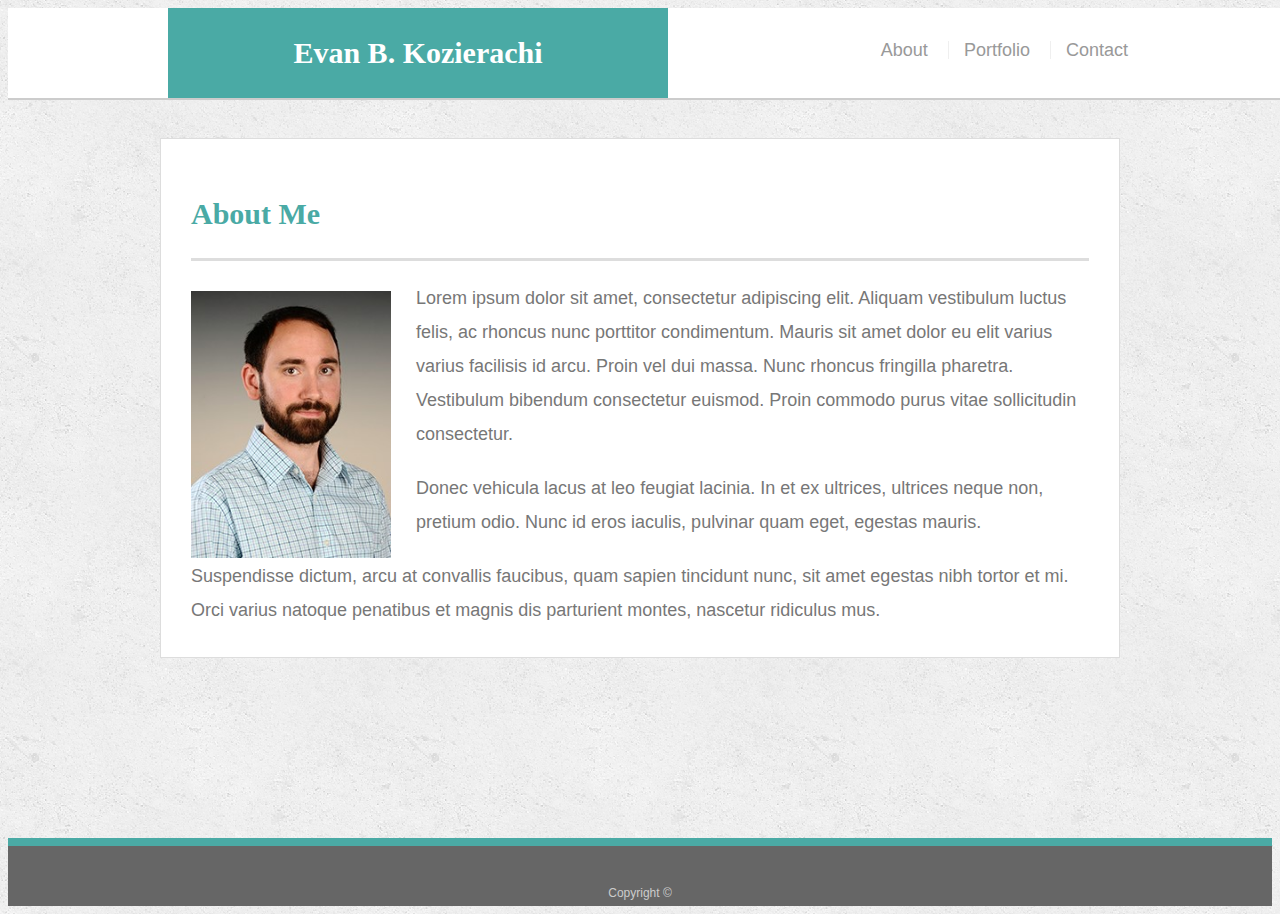
==== index.html @ 396a2adb "Redux" ====
<!doctype html>
<html lang="en-us">

<head>
  <meta charset="UTF-8">
  <meta name="viewport" content="width=device-width, initial-scale=1.0" />
  <title>About | Your Name</title>
  <link rel="stylesheet" type="text/css" href="assets/css/style.css">
</head>

<body>

  <header id="masthead">
    <div class="container">
      <a href="index.html" id="logo">Evan B. Kozierachi</a>
      <nav>
        <a href="index.html">About</a>
        <a href="portfolio.html">Portfolio</a>
        <a href="contact.html">Contact</a>
      </nav>
    </div>
  </header>

  <div id="main-container" class="about-wrapper container">
    <section class="main-section">
      <h1>About Me</h1>
      <!-- <div class="auth-image"> -->
        <img src="assets/images/Evan Blane Kozierachi (color).jpg" 
        class="auth-image" alt="Evan B. Kozierachi">
      <!-- </div> -->
      
      <p>Lorem ipsum dolor sit amet, consectetur adipiscing elit. Aliquam vestibulum luctus felis, ac rhoncus nunc porttitor condimentum. Mauris sit amet dolor eu elit varius varius facilisis id arcu. Proin vel dui massa. Nunc rhoncus fringilla pharetra. Vestibulum bibendum consectetur euismod. Proin commodo purus vitae sollicitudin consectetur.</p>

      <p>Donec vehicula lacus at leo feugiat lacinia. In et ex ultrices, ultrices neque non, pretium odio. Nunc id eros iaculis, pulvinar quam eget, egestas mauris.</p>

      <p>Suspendisse dictum, arcu at convallis faucibus, quam sapien tincidunt nunc, sit amet egestas nibh tortor et mi. Orci varius natoque penatibus et magnis dis parturient montes, nascetur ridiculus mus.</p>

    </section>

  </div>

  <footer>
    <div class="container">
      Copyright &copy; 
    </div>
  </footer>
</body>

</html>
---- assets/css/style.css ----
body {
  font-family: Arial, "Helvetica Neue", Helvetica, sans-serif;
  font-size: 18px;
  line-height: 34px;
  color: #777;
  background: url("../images/concrete_seamless.png");
}

* {
  box-sizing: border-box;
}

/* general */

.container {
  width: 100%;
  max-width: 960px;
  margin: 0 auto;
  clear: both;
}

h1,
h2,
h3,
p {
  margin-bottom: 20px;
}

p:last-child {
  margin-bottom: 0;
}

h1,
h2,
h3 {
  font-family: Georgia, Times, "Times New Roman", serif;
  font-weight: 700;
  color: #4aaaa5;
}

h1 {
  padding-bottom: 20px;
  font-size: 30px;
  line-height: 49px;
  border-bottom: 3px solid #ddd;
}

h2,
h3 {
  font-size: 22px;
}

/* header */

#masthead {
  position: fixed;
  z-index: 99;
  width: 100%;
  margin: 0 0 30px;
  overflow: auto;
  color: #fff;
  background: #fff;
  border-bottom: 2px solid #ccc;
}

#logo {
  float: left;
  width: 500px;
  height: 90px;
  font-family: Georgia, Times, "Times New Roman", serif;
  font-size: 30px;
  font-weight: 700;
  line-height: 90px;
  color: #fff;
  text-align: center;
  text-decoration: none;
  background: #4aaaa5;
}

nav {
  float: right;
  margin-top: 25px;
}

nav a {
  display: inline-block;
  padding-left: 15px;
  margin-left: 15px;
  line-height: 18px;
  color: #999;
  text-decoration: none;
  border-left: 1px solid #efefef;
}

nav a:first-child {
  border-left: 0 none;
}

/* footer */

footer {
  padding: 30px 0;
  clear: both;
  font-size: 12px;
  color: #fff;
  color: #ccc;
  text-align: center;
  background: #666;
  border-top: 8px solid #4aaaa5;
  height: 50px;
}

h3, h2 {
  padding-bottom: 20px;
  margin-bottom: 15px;
  line-height: 22px;
  border-bottom: 2px solid #eee;
}

/* main */

#main-container {
  padding-top: 130px;
  min-height: calc(100vh - 70px);
}

.main-section {
  float: left;
  width: 100%;
  max-width: 960px;
  padding: 30px;
  margin: 0 0 40px;
  background: #fff;
  border: 1px solid #ddd;
}

/* portfolio page */

.work {
  position: relative;
  float: left;
  width: 274px;
  margin: 20px 0 25px;
  overflow: auto;
}

.work:nth-child(even) {
  margin-right: 40px;
}

.work img {
  width: 100%;
  border: 0 none;
  opacity: 0.8;
}

.work h3 {
  position: absolute;
  bottom: 20px;
  width: 100%;
  padding: 15px;
  margin-bottom: 0;
  font-weight: 300;
  line-height: 30px;
  color: #fff;
  text-align: center;
  background: #4aaaa5;
  border-bottom: 0;
}

.auth-image {
  float: left;
  width: 200px;
  height: auto;
  margin-top: 10px;
  margin-right: 25px;
  position: relative;
}

/* contact page */

#contact-form ul {
  margin-bottom: 20px;
}

#contact-form li {
  margin-bottom: 10px;
}

label,
input[type=text],
input[type=email],
textarea {
  display: block;
  width: 100%;
}

input[type=text],
input[type=email],
textarea {
  height: 35px;
  padding: 0 10px;
  font-size: 14px;
  border: 1px solid #ddd;
}

textarea {
  height: 200px;
}

input[type=submit] {
  padding: 10px 30px;
  font-size: 18px;
  color: #fff;
  cursor: pointer;
  background: #4aaaa5;
  border: 0 none;
}


@media only screen and (max-width: 980px) {

  .contact-wrapper{
   padding-right: 50px;
 }

 nav{
   margin-right: 60px;
 }

 .about-wrapper{
   padding-right: 50px;
 }

 .portfolio-wrapper{
   padding-right: 50px;
 }

 .work{
   width: 300px;
 }

 #contact-form ul li{
   list-style-type: none;
 }

 .main-section{
   width: 80%;
 } 
}

@media only screen and (max-width: 768px) {

  #logo{
    width: 400px;
    margin-left: 20px;
  }

  nav{
    margin-right: 60px;
  }

  #main-container{
    padding-right: 10px;
    padding-left: 20px;
  }

  #contact-form ul li{
    list-style-type: none;
  }

  .main-section{
    width: 100% !important;
  }
  
  .work{
    width: 274px !important;
  }

}


@media only screen and (max-width: 640px) {
  section {
    height: 450px;
    width: 300px;
  }

  #masthead{
    height: 160px;
  }

  #logo{
    width: 640px !important;
    margin-left: 0px !important;
  }

  .auth-image{
    float: none;
    width: 100%;
  }

  img.auth-image {
    margin-left: auto;
    margin-right: auto;
    width: 100%;
  }

  .main-section{
    height: auto;
  }
  
  p {
    font-size: 12pt;
  }

  h1 {
    width: 100%;
  }

  a {
    font-size: 10pt;
  }

  nav {
    text-align: center;
    width: 100%;
  }

  /**Contact form **/
  #contact-form ul li{
    list-style-type: none;
  }

  footer{
    margin-top: 40px;
  }

  /**Portfolio**/
  .work{
    width: 100% !important;
  }

  .main-section{
    width: 100% !important;
  }
}
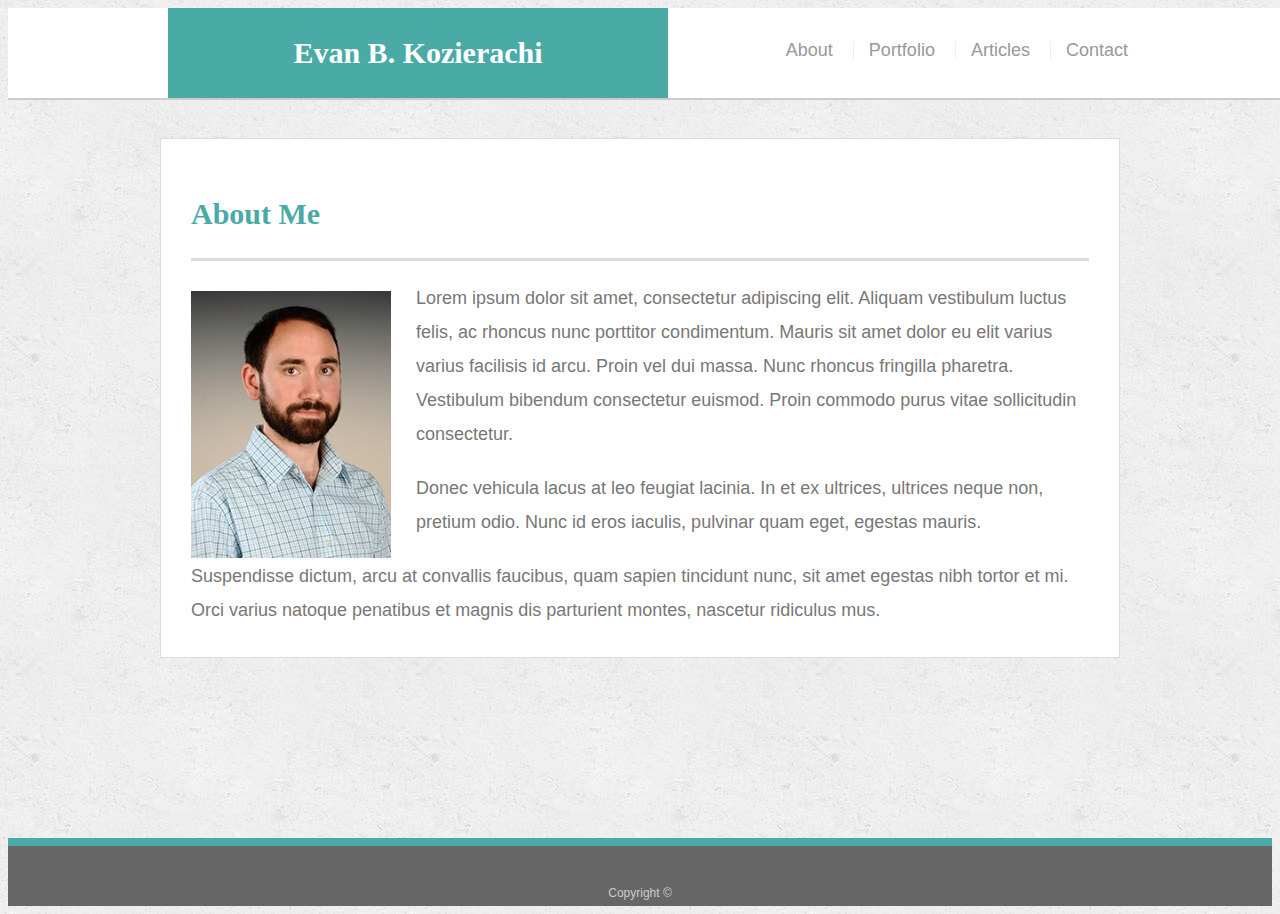
==== commit ab11184e: "archive" ====
--- a/index.html
+++ b/index.html
@@ -4,7 +4,7 @@
 <head>
   <meta charset="UTF-8">
   <meta name="viewport" content="width=device-width, initial-scale=1.0" />
-  <title>About | Your Name</title>
+  <title>About | Evan B. Kozierachi</title>
   <link rel="stylesheet" type="text/css" href="assets/css/style.css">
 </head>
 
@@ -16,6 +16,7 @@
       <nav>
         <a href="index.html">About</a>
         <a href="portfolio.html">Portfolio</a>
+        <a href="articles.html">Articles</a>
         <a href="contact.html">Contact</a>
       </nav>
     </div>
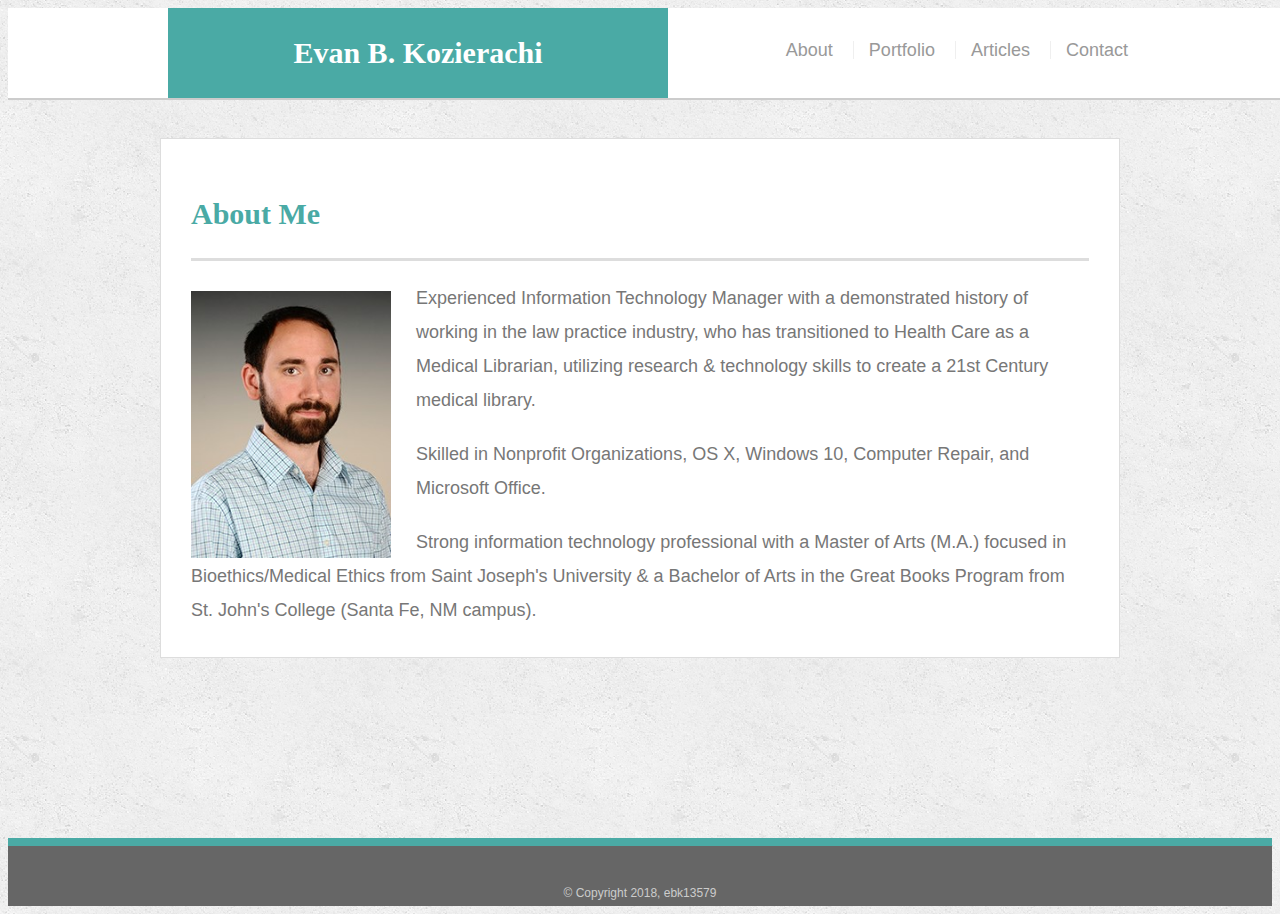
==== commit 66bc28ce: "firebaseredux" ====
--- a/index.html
+++ b/index.html
@@ -30,11 +30,11 @@
         class="auth-image" alt="Evan B. Kozierachi">
       <!-- </div> -->
       
-      <p>Lorem ipsum dolor sit amet, consectetur adipiscing elit. Aliquam vestibulum luctus felis, ac rhoncus nunc porttitor condimentum. Mauris sit amet dolor eu elit varius varius facilisis id arcu. Proin vel dui massa. Nunc rhoncus fringilla pharetra. Vestibulum bibendum consectetur euismod. Proin commodo purus vitae sollicitudin consectetur.</p>
+      <p>Experienced Information Technology Manager with a demonstrated history of working in the law practice industry, who has transitioned to Health Care as a Medical Librarian, utilizing research & technology skills to create a 21st Century medical library.</p>
 
-      <p>Donec vehicula lacus at leo feugiat lacinia. In et ex ultrices, ultrices neque non, pretium odio. Nunc id eros iaculis, pulvinar quam eget, egestas mauris.</p>
+      <p>Skilled in Nonprofit Organizations, OS X, Windows 10, Computer Repair, and Microsoft Office.</p>
 
-      <p>Suspendisse dictum, arcu at convallis faucibus, quam sapien tincidunt nunc, sit amet egestas nibh tortor et mi. Orci varius natoque penatibus et magnis dis parturient montes, nascetur ridiculus mus.</p>
+      <p>Strong information technology professional with a Master of Arts (M.A.) focused in Bioethics/Medical Ethics from Saint Joseph's University & a Bachelor of Arts in the Great Books Program from St. John's College (Santa Fe, NM campus).</p>
 
     </section>
 
@@ -42,7 +42,7 @@
 
   <footer>
     <div class="container">
-      Copyright &copy; 
+      &copy; Copyright 2018, ebk13579
     </div>
   </footer>
 </body>
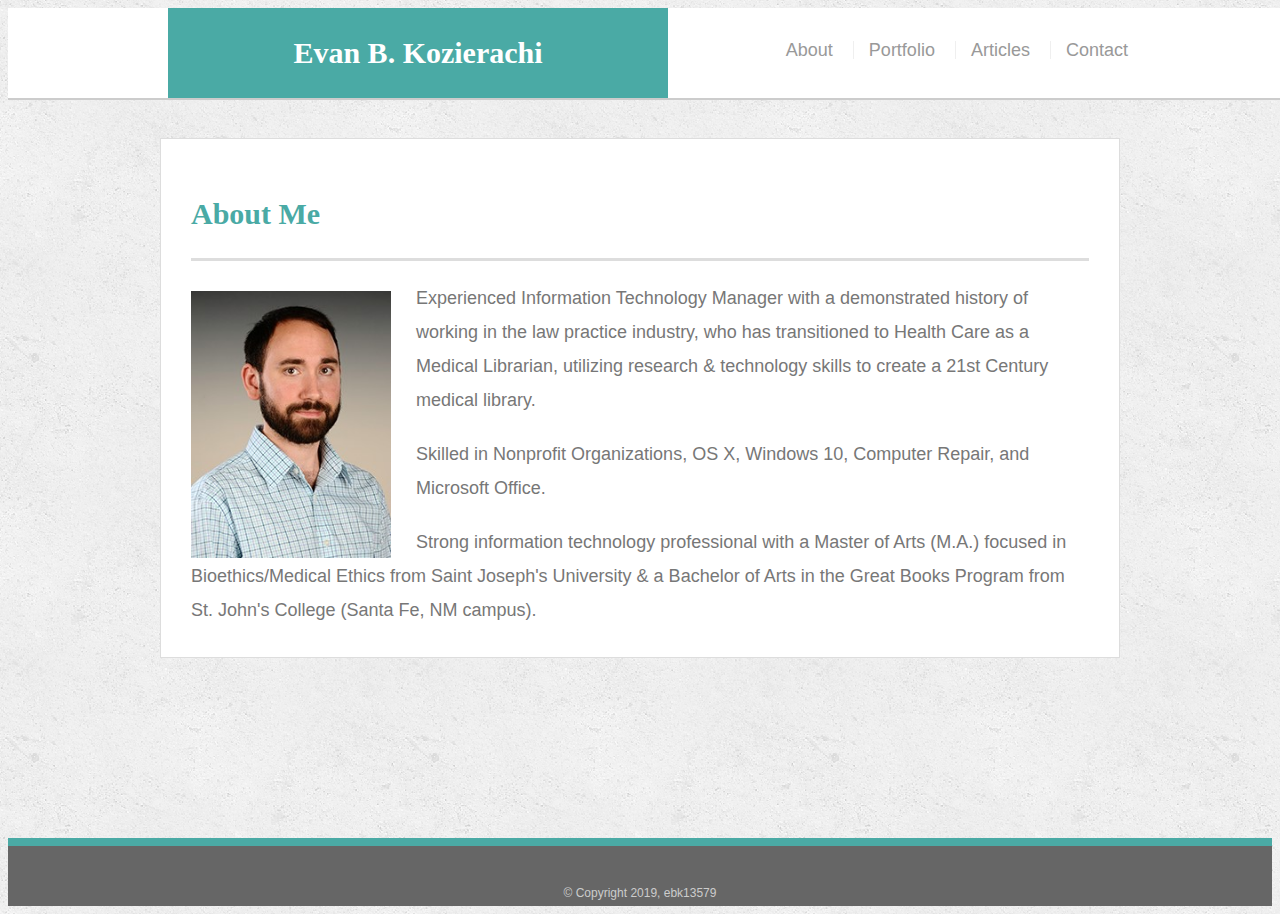
==== commit e9e21060: "GW - CC" ====
--- a/index.html
+++ b/index.html
@@ -3,7 +3,8 @@
 
 <head>
   <meta charset="UTF-8">
-  <meta name="viewport" content="width=device-width, initial-scale=1.0" />
+  <meta name="viewport" content="width=device-width, initial-scale=1.0">
+  <meta http-equiv="X-UA-Compatible" content="ie=edge">
   <title>About | Evan B. Kozierachi</title>
   <link rel="stylesheet" type="text/css" href="assets/css/style.css">
 </head>
@@ -42,9 +43,12 @@
 
   <footer>
     <div class="container">
-      &copy; Copyright 2018, ebk13579
+      &copy; Copyright 2019, ebk13579
     </div>
   </footer>
+  <!-- Start of HubSpot Embed Code -->
+  <script type="text/javascript" id="hs-script-loader" async defer src="//js.hs-scripts.com/5413975.js"></script>
+  <!-- End of HubSpot Embed Code -->
 </body>
 
 </html>
--- a/assets/css/style.css
+++ b/assets/css/style.css
@@ -144,6 +144,8 @@
   overflow: auto;
 }
 
+/* Tiresias in Articles page TBD */
+
 .work:nth-child(even) {
   margin-right: 40px;
 }
@@ -344,4 +346,4 @@
   .main-section{
     width: 100% !important;
   }
-}+}
